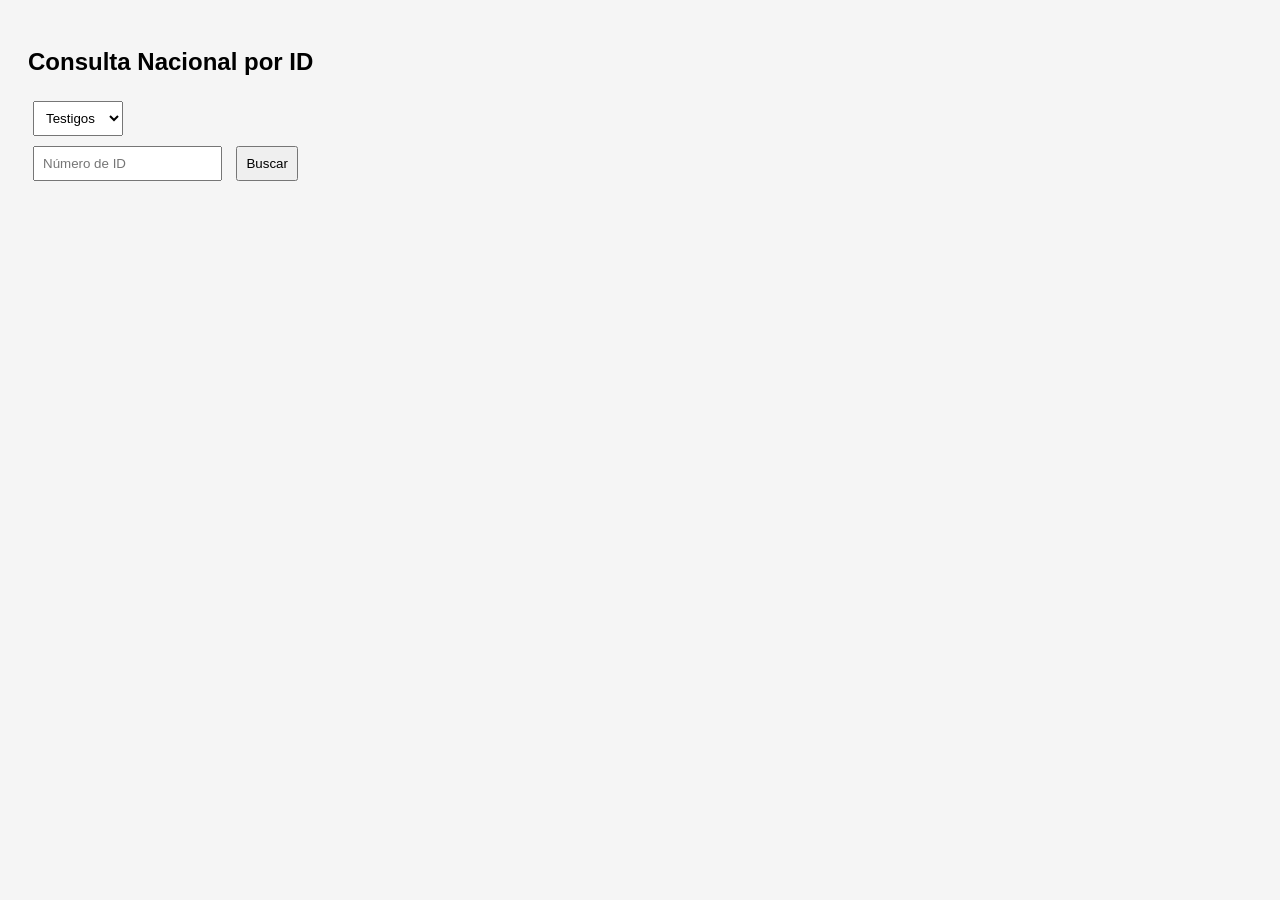
==== dashboard/frontend/index.html @ 48ca6474 "Actualización" ====
<!DOCTYPE html>
<html lang="es">
<head>
<meta charset="UTF-8">
<title>Consulta Nacional</title>

<style>
body { font-family: Arial; padding: 20px; background: #f5f5f5; }

input, button, select {
  padding: 8px;
  margin: 5px;
}

table {
  border-collapse: collapse;
  margin-top: 20px;
  background: white;
}

td, th {
  border: 1px solid #ccc;
  padding: 6px 10px;
}
</style>
</head>

<body>

<h2>Consulta Nacional por ID</h2>

<select id="tipo">
  <option value="testigos">Testigos</option>
  <option value="votantes">Votantes</option>
</select>

<br>

<input type="text" id="id_input" placeholder="Número de ID">
<button onclick="buscar()">Buscar</button>

<div id="resultado"></div>

<script>

const BASE_URL = "https://datametricscolombia.github.io/presidencia_20260531";

let CACHE = {
  index: null,
  lookups: {}
};

// =========================
// CACHE HELPERS
// =========================
function saveCache(key, data) {
  localStorage.setItem(key, JSON.stringify(data));
}

function loadCache(key) {
  const d = localStorage.getItem(key);
  return d ? JSON.parse(d) : null;
}

// =========================
// LOAD INDEX (cache)
// =========================
async function loadIndex(tipo) {

  const cacheKey = `index_${tipo}`;

  let data = loadCache(cacheKey);

  if (!data) {
    const res = await fetch(`${BASE_URL}/${tipo}/index_global.json`);
    data = await res.json();
    saveCache(cacheKey, data);
  }

  CACHE.index = data;
}

// =========================
// LOAD SHARD (lazy + cache)
// =========================
async function loadShard(tipo, shard) {

  const key = `${tipo}_${shard}`;

  if (CACHE.lookups[key]) return CACHE.lookups[key];

  let data = loadCache(key);

  if (!data) {
    const res = await fetch(`${BASE_URL}/${tipo}/lookup/id_lookup_${shard}.json`);
    data = await res.json();
    saveCache(key, data);
  }

  CACHE.lookups[key] = data;
  return data;
}

// =========================
// BUSCAR
// =========================
async function buscar() {

  const tipo = document.getElementById("tipo").value;
  const id = document.getElementById("id_input").value.trim();

  if (!id) return alert("Ingrese ID");

  await loadIndex(tipo);

  const shard = id.substring(0,2) || "00";

  const lookup = await loadShard(tipo, shard);

  const path = lookup[id];

  if (!path) {
    document.getElementById("resultado").innerHTML = "<b>No encontrado</b>";
    return;
  }

  const url = `${BASE_URL}/${tipo}/${path}/${id}.json`;

  try {
    const res = await fetch(url);
    const data = await res.json();
    render(data);
  } catch {
    document.getElementById("resultado").innerHTML = "<b>Error cargando</b>";
  }
}

// =========================
// RENDER
// =========================
function render(data) {

  let html = "<table>";

  for (let k in data) {
    html += `<tr><th>${k}</th><td>${data[k]}</td></tr>`;
  }

  html += "</table>";

  document.getElementById("resultado").innerHTML = html;
}

</script>

</body>
</html>
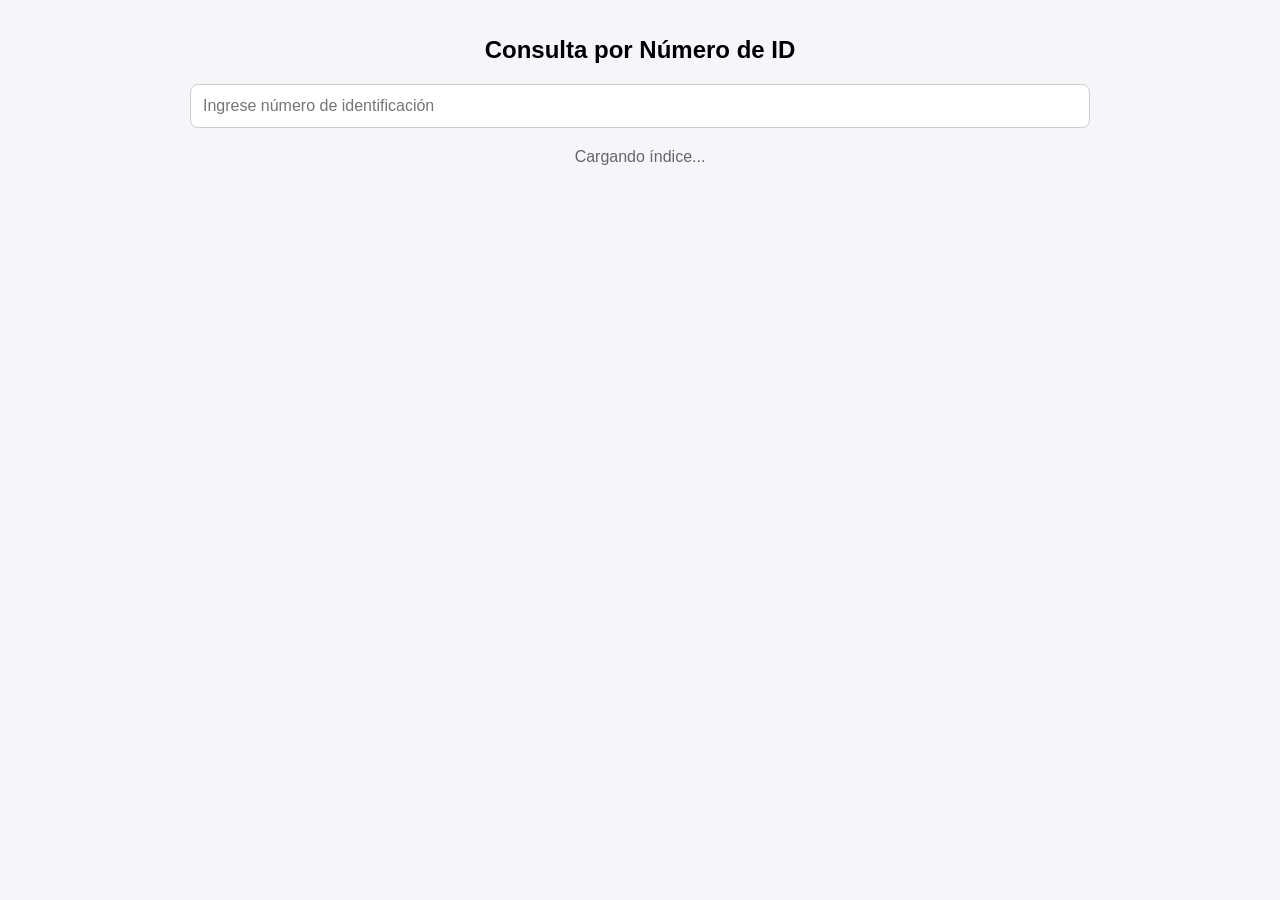
==== commit c4140c1e: "Actualización" ====
--- a/dashboard/frontend/index.html
+++ b/dashboard/frontend/index.html
@@ -2,154 +2,239 @@
 <html lang="es">
 <head>
 <meta charset="UTF-8">
+<meta name="viewport" content="width=device-width, initial-scale=1.0">
 <title>Consulta Nacional</title>
 
 <style>
-body { font-family: Arial; padding: 20px; background: #f5f5f5; }
-
-input, button, select {
-  padding: 8px;
-  margin: 5px;
+body {
+    font-family: Arial, sans-serif;
+    margin: 0;
+    padding: 16px;
+    background: #f4f6f9;
+}
+
+.container {
+    max-width: 900px;
+    margin: auto;
+}
+
+h2 {
+    text-align: center;
+}
+
+/* Buscador */
+.search-box {
+    position: relative;
+    margin-bottom: 20px;
+}
+
+input {
+    width: 100%;
+    padding: 12px 40px 12px 12px;
+    font-size: 16px;
+    border-radius: 8px;
+    border: 1px solid #ccc;
+    box-sizing: border-box;
+}
+
+/* Botón limpiar */
+.clear-btn {
+    position: absolute;
+    right: 10px;
+    top: 50%;
+    transform: translateY(-50%);
+    cursor: pointer;
+    font-size: 18px;
+    color: #999;
+    display: none;
+}
+
+.clear-btn:hover {
+    color: #333;
+}
+
+/* Tabla */
+.table-container {
+    overflow-x: auto;
 }
 
 table {
-  border-collapse: collapse;
-  margin-top: 20px;
-  background: white;
-}
-
-td, th {
-  border: 1px solid #ccc;
-  padding: 6px 10px;
+    width: 100%;
+    border-collapse: collapse;
+    background: white;
+}
+
+td {
+    border: 1px solid #ddd;
+    padding: 10px;
+    font-size: 14px;
+    word-break: break-word;
+}
+
+/* Estados */
+.loading {
+    text-align: center;
+    color: #666;
+}
+
+.error {
+    color: red;
+    text-align: center;
+}
+
+/* Mobile */
+@media (max-width: 600px) {
+    input {
+        font-size: 14px;
+        padding: 10px 36px 10px 10px;
+    }
+
+    td {
+        font-size: 13px;
+        padding: 8px;
+    }
 }
 </style>
 </head>
 
 <body>
 
-<h2>Consulta Nacional por ID</h2>
-
-<select id="tipo">
-  <option value="testigos">Testigos</option>
-  <option value="votantes">Votantes</option>
-</select>
-
-<br>
-
-<input type="text" id="id_input" placeholder="Número de ID">
-<button onclick="buscar()">Buscar</button>
-
-<div id="resultado"></div>
+<div class="container">
+
+<h2>Consulta por Número de ID</h2>
+
+<div class="search-box">
+    <input type="text" id="inputId" placeholder="Ingrese número de identificación">
+    <span class="clear-btn" id="clearBtn">✕</span>
+</div>
+
+<div id="status" class="loading"></div>
+
+<div id="resultado" class="table-container"></div>
+
+</div>
 
 <script>
-
 const BASE_URL = "https://datametricscolombia.github.io/presidencia_20260531";
 
-let CACHE = {
-  index: null,
-  lookups: {}
-};
-
-// =========================
-// CACHE HELPERS
-// =========================
-function saveCache(key, data) {
-  localStorage.setItem(key, JSON.stringify(data));
-}
-
-function loadCache(key) {
-  const d = localStorage.getItem(key);
-  return d ? JSON.parse(d) : null;
-}
-
-// =========================
-// LOAD INDEX (cache)
-// =========================
-async function loadIndex(tipo) {
-
-  const cacheKey = `index_${tipo}`;
-
-  let data = loadCache(cacheKey);
-
-  if (!data) {
-    const res = await fetch(`${BASE_URL}/${tipo}/index_global.json`);
-    data = await res.json();
-    saveCache(cacheKey, data);
-  }
-
-  CACHE.index = data;
-}
-
-// =========================
-// LOAD SHARD (lazy + cache)
-// =========================
-async function loadShard(tipo, shard) {
-
-  const key = `${tipo}_${shard}`;
-
-  if (CACHE.lookups[key]) return CACHE.lookups[key];
-
-  let data = loadCache(key);
-
-  if (!data) {
-    const res = await fetch(`${BASE_URL}/${tipo}/lookup/id_lookup_${shard}.json`);
-    data = await res.json();
-    saveCache(key, data);
-  }
-
-  CACHE.lookups[key] = data;
-  return data;
-}
-
-// =========================
-// BUSCAR
-// =========================
+let idLookup = null;
+
+/* =========================
+   CARGA CON CACHE
+========================= */
+async function cargarLookup() {
+
+    const cache = localStorage.getItem("id_lookup_cache");
+    const cacheTime = localStorage.getItem("id_lookup_time");
+
+    const now = Date.now();
+    const TTL = 1000 * 60 * 60; // 1 hora
+
+    if (cache && cacheTime && (now - cacheTime < TTL)) {
+        idLookup = JSON.parse(cache);
+        return;
+    }
+
+    document.getElementById("status").innerText = "Cargando índice...";
+
+    const res = await fetch(`${BASE_URL}/id_lookup.json`);
+    idLookup = await res.json();
+
+    localStorage.setItem("id_lookup_cache", JSON.stringify(idLookup));
+    localStorage.setItem("id_lookup_time", now);
+
+    document.getElementById("status").innerText = "";
+}
+
+/* =========================
+   BUSCAR POR ID
+========================= */
 async function buscar() {
 
-  const tipo = document.getElementById("tipo").value;
-  const id = document.getElementById("id_input").value.trim();
-
-  if (!id) return alert("Ingrese ID");
-
-  await loadIndex(tipo);
-
-  const shard = id.substring(0,2) || "00";
-
-  const lookup = await loadShard(tipo, shard);
-
-  const path = lookup[id];
-
-  if (!path) {
-    document.getElementById("resultado").innerHTML = "<b>No encontrado</b>";
-    return;
-  }
-
-  const url = `${BASE_URL}/${tipo}/${path}/${id}.json`;
-
-  try {
-    const res = await fetch(url);
-    const data = await res.json();
-    render(data);
-  } catch {
-    document.getElementById("resultado").innerHTML = "<b>Error cargando</b>";
-  }
-}
-
-// =========================
-// RENDER
-// =========================
-function render(data) {
-
-  let html = "<table>";
-
-  for (let k in data) {
-    html += `<tr><th>${k}</th><td>${data[k]}</td></tr>`;
-  }
-
-  html += "</table>";
-
-  document.getElementById("resultado").innerHTML = html;
-}
+    const input = document.getElementById("inputId");
+    const clearBtn = document.getElementById("clearBtn");
+
+    const id = input.value.trim();
+
+    clearBtn.style.display = id ? "block" : "none";
+
+    if (!id) {
+        limpiarResultado();
+        return;
+    }
+
+    if (!idLookup) await cargarLookup();
+
+    const path = idLookup[id];
+
+    if (!path) {
+        document.getElementById("resultado").innerHTML =
+            "<p class='error'>No encontrado</p>";
+        return;
+    }
+
+    const url = `${BASE_URL}/${path}`;
+
+    document.getElementById("status").innerText = "Cargando datos...";
+
+    try {
+
+        const res = await fetch(url);
+        const data = await res.json();
+
+        document.getElementById("status").innerText = "";
+
+        mostrarTabla(data);
+
+    } catch (e) {
+        document.getElementById("status").innerText = "";
+        document.getElementById("resultado").innerHTML =
+            "<p class='error'>Error cargando datos</p>";
+    }
+}
+
+/* =========================
+   MOSTRAR TABLA
+========================= */
+function mostrarTabla(data) {
+
+    let html = "<table>";
+
+    for (let key in data) {
+        html += `<tr>
+                    <td><b>${key}</b></td>
+                    <td>${data[key]}</td>
+                 </tr>`;
+    }
+
+    html += "</table>";
+
+    document.getElementById("resultado").innerHTML = html;
+}
+
+/* =========================
+   LIMPIAR
+========================= */
+function limpiarResultado() {
+    document.getElementById("resultado").innerHTML = "";
+    document.getElementById("status").innerText = "";
+}
+
+/* =========================
+   EVENTOS
+========================= */
+document.getElementById("inputId").addEventListener("input", buscar);
+
+document.getElementById("clearBtn").addEventListener("click", () => {
+    document.getElementById("inputId").value = "";
+    document.getElementById("clearBtn").style.display = "none";
+    limpiarResultado();
+});
+
+/* =========================
+   INIT
+========================= */
+cargarLookup();
 
 </script>
 
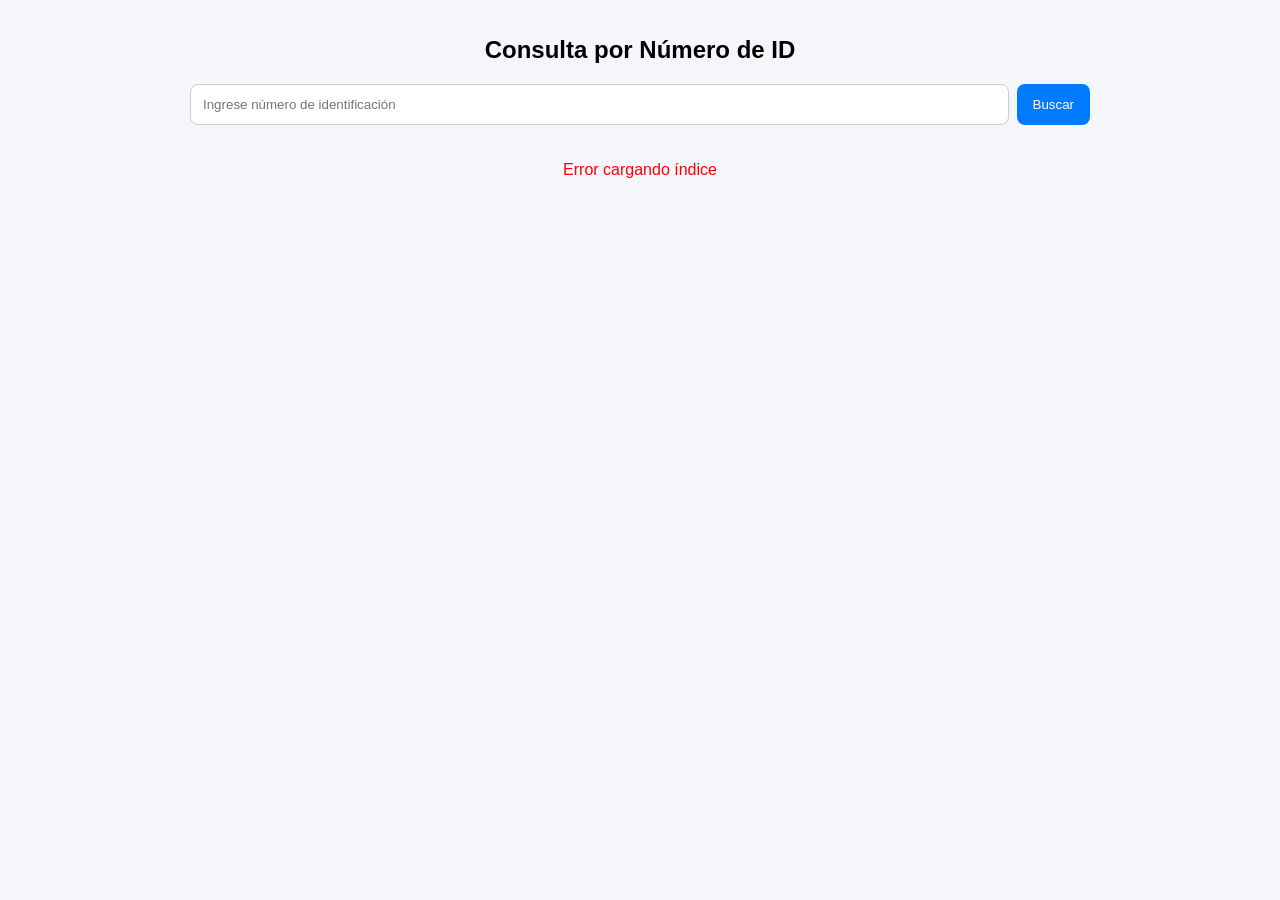
==== commit ef14c3f8: "Actualización" ====
--- a/dashboard/frontend/index.html
+++ b/dashboard/frontend/index.html
@@ -7,7 +7,7 @@
 
 <style>
 body {
-    font-family: Arial, sans-serif;
+    font-family: Arial;
     margin: 0;
     padding: 16px;
     background: #f4f6f9;
@@ -22,39 +22,44 @@
     text-align: center;
 }
 
-/* Buscador */
 .search-box {
     position: relative;
-    margin-bottom: 20px;
+    display: flex;
+    gap: 8px;
 }
 
 input {
-    width: 100%;
-    padding: 12px 40px 12px 12px;
-    font-size: 16px;
+    flex: 1;
+    padding: 12px;
     border-radius: 8px;
     border: 1px solid #ccc;
-    box-sizing: border-box;
-}
-
-/* Botón limpiar */
+}
+
+button {
+    padding: 12px 16px;
+    border: none;
+    border-radius: 8px;
+    background: #007bff;
+    color: white;
+    cursor: pointer;
+}
+
+button:hover {
+    background: #0056b3;
+}
+
 .clear-btn {
     position: absolute;
-    right: 10px;
+    right: 110px;
     top: 50%;
     transform: translateY(-50%);
     cursor: pointer;
-    font-size: 18px;
+    display: none;
     color: #999;
-    display: none;
-}
-
-.clear-btn:hover {
-    color: #333;
-}
-
-/* Tabla */
+}
+
 .table-container {
+    margin-top: 20px;
     overflow-x: auto;
 }
 
@@ -67,33 +72,17 @@
 td {
     border: 1px solid #ddd;
     padding: 10px;
-    font-size: 14px;
-    word-break: break-word;
-}
-
-/* Estados */
+}
+
 .loading {
     text-align: center;
-    color: #666;
+    margin-top: 10px;
 }
 
 .error {
     color: red;
     text-align: center;
 }
-
-/* Mobile */
-@media (max-width: 600px) {
-    input {
-        font-size: 14px;
-        padding: 10px 36px 10px 10px;
-    }
-
-    td {
-        font-size: 13px;
-        padding: 8px;
-    }
-}
 </style>
 </head>
 
@@ -106,64 +95,83 @@
 <div class="search-box">
     <input type="text" id="inputId" placeholder="Ingrese número de identificación">
     <span class="clear-btn" id="clearBtn">✕</span>
+    <button onclick="buscar()">Buscar</button>
 </div>
 
 <div id="status" class="loading"></div>
-
 <div id="resultado" class="table-container"></div>
 
 </div>
 
 <script>
-const BASE_URL = "https://datametricscolombia.github.io/presidencia_20260531";
+const BASE_URL = "https://datametricscolombia.github.io/presidencia_20260531/presidencia";
 
 let idLookup = null;
 
 /* =========================
-   CARGA CON CACHE
+   CARGA CON CACHE ROBUSTA
 ========================= */
 async function cargarLookup() {
 
-    const cache = localStorage.getItem("id_lookup_cache");
-    const cacheTime = localStorage.getItem("id_lookup_time");
-
-    const now = Date.now();
-    const TTL = 1000 * 60 * 60; // 1 hora
-
-    if (cache && cacheTime && (now - cacheTime < TTL)) {
-        idLookup = JSON.parse(cache);
-        return;
-    }
-
-    document.getElementById("status").innerText = "Cargando índice...";
-
-    const res = await fetch(`${BASE_URL}/id_lookup.json`);
-    idLookup = await res.json();
-
-    localStorage.setItem("id_lookup_cache", JSON.stringify(idLookup));
-    localStorage.setItem("id_lookup_time", now);
-
-    document.getElementById("status").innerText = "";
-}
-
-/* =========================
-   BUSCAR POR ID
+    if (idLookup) return; // evita recargas
+
+    const status = document.getElementById("status");
+
+    try {
+
+        const cache = localStorage.getItem("id_lookup_cache");
+        const cacheTime = parseInt(localStorage.getItem("id_lookup_time"));
+
+        const now = Date.now();
+        const TTL = 1000 * 60 * 60;
+
+        if (cache && cacheTime && (now - cacheTime < TTL)) {
+            idLookup = JSON.parse(cache);
+            return;
+        }
+
+        status.innerText = "Cargando índice...";
+
+        const res = await fetch(`${BASE_URL}/id_lookup.json`);
+
+        if (!res.ok) throw new Error("Error descargando índice");
+
+        idLookup = await res.json();
+
+        localStorage.setItem("id_lookup_cache", JSON.stringify(idLookup));
+        localStorage.setItem("id_lookup_time", now.toString());
+
+        status.innerText = "";
+
+    } catch (e) {
+        status.innerText = "";
+        document.getElementById("resultado").innerHTML =
+            "<p class='error'>Error cargando índice</p>";
+        console.error(e);
+    }
+}
+
+/* =========================
+   BUSCAR
 ========================= */
 async function buscar() {
 
     const input = document.getElementById("inputId");
     const clearBtn = document.getElementById("clearBtn");
+    const status = document.getElementById("status");
 
     const id = input.value.trim();
 
     clearBtn.style.display = id ? "block" : "none";
 
     if (!id) {
-        limpiarResultado();
+        limpiar();
         return;
     }
 
-    if (!idLookup) await cargarLookup();
+    await cargarLookup();
+
+    if (!idLookup) return;
 
     const path = idLookup[id];
 
@@ -173,28 +181,29 @@
         return;
     }
 
-    const url = `${BASE_URL}/${path}`;
-
-    document.getElementById("status").innerText = "Cargando datos...";
-
     try {
 
-        const res = await fetch(url);
+        status.innerText = "Cargando datos...";
+
+        const res = await fetch(`${BASE_URL}/${path}`);
+
+        if (!res.ok) throw new Error("Error JSON");
+
         const data = await res.json();
 
-        document.getElementById("status").innerText = "";
+        status.innerText = "";
 
         mostrarTabla(data);
 
     } catch (e) {
-        document.getElementById("status").innerText = "";
+        status.innerText = "";
         document.getElementById("resultado").innerHTML =
             "<p class='error'>Error cargando datos</p>";
     }
 }
 
 /* =========================
-   MOSTRAR TABLA
+   TABLA
 ========================= */
 function mostrarTabla(data) {
 
@@ -215,7 +224,7 @@
 /* =========================
    LIMPIAR
 ========================= */
-function limpiarResultado() {
+function limpiar() {
     document.getElementById("resultado").innerHTML = "";
     document.getElementById("status").innerText = "";
 }
@@ -223,12 +232,15 @@
 /* =========================
    EVENTOS
 ========================= */
-document.getElementById("inputId").addEventListener("input", buscar);
+document.getElementById("inputId").addEventListener("input", () => {
+    const val = document.getElementById("inputId").value;
+    document.getElementById("clearBtn").style.display = val ? "block" : "none";
+});
 
 document.getElementById("clearBtn").addEventListener("click", () => {
     document.getElementById("inputId").value = "";
     document.getElementById("clearBtn").style.display = "none";
-    limpiarResultado();
+    limpiar();
 });
 
 /* =========================
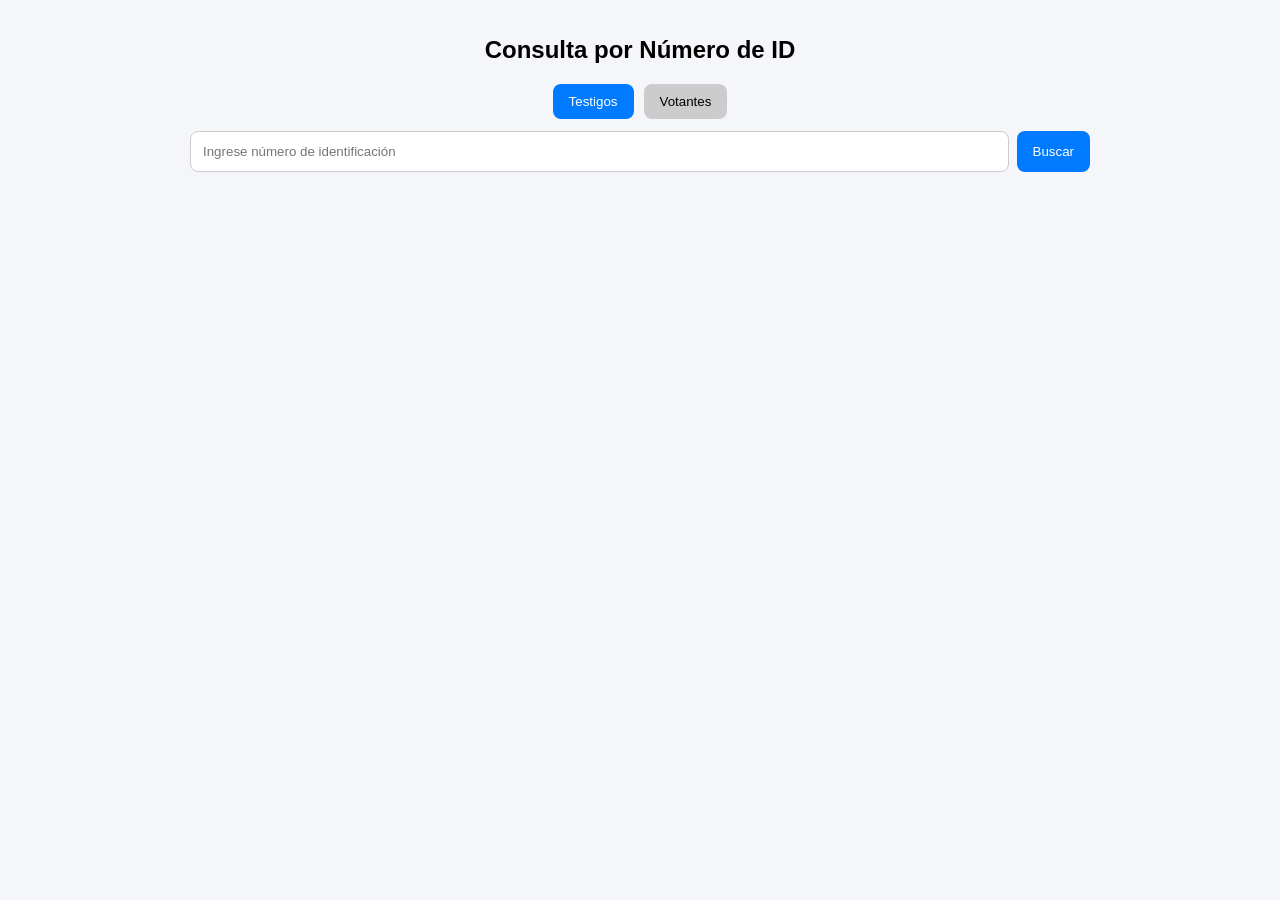
==== commit 3cf029d0: "Actualización" ====
--- a/dashboard/frontend/index.html
+++ b/dashboard/frontend/index.html
@@ -22,6 +22,28 @@
     text-align: center;
 }
 
+/* SELECTOR */
+.selector {
+    display: flex;
+    justify-content: center;
+    margin-bottom: 12px;
+    gap: 10px;
+}
+
+.selector button {
+    padding: 10px 16px;
+    border-radius: 8px;
+    border: none;
+    cursor: pointer;
+    background: #ccc;
+}
+
+.selector button.active {
+    background: #007bff;
+    color: white;
+}
+
+/* BUSCADOR */
 .search-box {
     position: relative;
     display: flex;
@@ -35,7 +57,7 @@
     border: 1px solid #ccc;
 }
 
-button {
+button.buscar {
     padding: 12px 16px;
     border: none;
     border-radius: 8px;
@@ -44,7 +66,7 @@
     cursor: pointer;
 }
 
-button:hover {
+button.buscar:hover {
     background: #0056b3;
 }
 
@@ -92,10 +114,15 @@
 
 <h2>Consulta por Número de ID</h2>
 
+<div class="selector">
+    <button id="btnTestigos" class="active" onclick="setTipo('testigos')">Testigos</button>
+    <button id="btnVotantes" onclick="setTipo('votantes')">Votantes</button>
+</div>
+
 <div class="search-box">
     <input type="text" id="inputId" placeholder="Ingrese número de identificación">
     <span class="clear-btn" id="clearBtn">✕</span>
-    <button onclick="buscar()">Buscar</button>
+    <button class="buscar" onclick="buscar()">Buscar</button>
 </div>
 
 <div id="status" class="loading"></div>
@@ -104,50 +131,76 @@
 </div>
 
 <script>
-const BASE_URL = "https://datametricscolombia.github.io/presidencia_20260531/presidencia";
-
-let idLookup = null;
-
-/* =========================
-   CARGA CON CACHE ROBUSTA
-========================= */
-async function cargarLookup() {
-
-    if (idLookup) return; // evita recargas
+const BASE_URL = "https://datametricscolombia.github.io/presidencia_20260531";
+
+let tipo = "testigos";
+let cache = {}; // cache por shard
+
+/* =========================
+   CAMBIAR TIPO
+========================= */
+function setTipo(t) {
+
+    tipo = t;
+
+    document.getElementById("btnTestigos").classList.remove("active");
+    document.getElementById("btnVotantes").classList.remove("active");
+
+    document.getElementById(
+        t === "testigos" ? "btnTestigos" : "btnVotantes"
+    ).classList.add("active");
+
+    limpiar();
+}
+
+/* =========================
+   CARGAR SHARD DINÁMICO
+========================= */
+async function cargarShard(id) {
+
+    const shard = id.substring(0, 2) || "00";
+    const key = `${tipo}_${shard}`;
+
+    if (cache[key]) return cache[key];
 
     const status = document.getElementById("status");
 
     try {
 
-        const cache = localStorage.getItem("id_lookup_cache");
-        const cacheTime = parseInt(localStorage.getItem("id_lookup_time"));
+        const cacheLS = localStorage.getItem(key);
+        const timeLS = localStorage.getItem(key + "_time");
 
         const now = Date.now();
         const TTL = 1000 * 60 * 60;
 
-        if (cache && cacheTime && (now - cacheTime < TTL)) {
-            idLookup = JSON.parse(cache);
-            return;
+        if (cacheLS && timeLS && (now - timeLS < TTL)) {
+            cache[key] = JSON.parse(cacheLS);
+            return cache[key];
         }
 
         status.innerText = "Cargando índice...";
 
-        const res = await fetch(`${BASE_URL}/id_lookup.json`);
-
-        if (!res.ok) throw new Error("Error descargando índice");
-
-        idLookup = await res.json();
-
-        localStorage.setItem("id_lookup_cache", JSON.stringify(idLookup));
-        localStorage.setItem("id_lookup_time", now.toString());
+        const res = await fetch(
+            `${BASE_URL}/${tipo}/lookup/id_lookup_${shard}.json`
+        );
+
+        if (!res.ok) throw new Error("Shard no encontrado");
+
+        const data = await res.json();
+
+        cache[key] = data;
+
+        localStorage.setItem(key, JSON.stringify(data));
+        localStorage.setItem(key + "_time", now);
 
         status.innerText = "";
+
+        return data;
 
     } catch (e) {
         status.innerText = "";
-        document.getElementById("resultado").innerHTML =
-            "<p class='error'>Error cargando índice</p>";
         console.error(e);
+        return null;
     }
 }
 
@@ -169,11 +222,15 @@
         return;
     }
 
-    await cargarLookup();
-
-    if (!idLookup) return;
-
-    const path = idLookup[id];
+    const shardData = await cargarShard(id);
+
+    if (!shardData) {
+        document.getElementById("resultado").innerHTML =
+            "<p class='error'>Error cargando índice</p>";
+        return;
+    }
+
+    const path = shardData[id];
 
     if (!path) {
         document.getElementById("resultado").innerHTML =
@@ -185,7 +242,7 @@
 
         status.innerText = "Cargando datos...";
 
-        const res = await fetch(`${BASE_URL}/${path}`);
+        const res = await fetch(`${BASE_URL}/${tipo}/${path}`);
 
         if (!res.ok) throw new Error("Error JSON");
 
@@ -210,6 +267,8 @@
     let html = "<table>";
 
     for (let key in data) {
+        if (key === "_hash") continue;
+
         html += `<tr>
                     <td><b>${key}</b></td>
                     <td>${data[key]}</td>
@@ -242,12 +301,6 @@
     document.getElementById("clearBtn").style.display = "none";
     limpiar();
 });
-
-/* =========================
-   INIT
-========================= */
-cargarLookup();
-
 </script>
 
 </body>
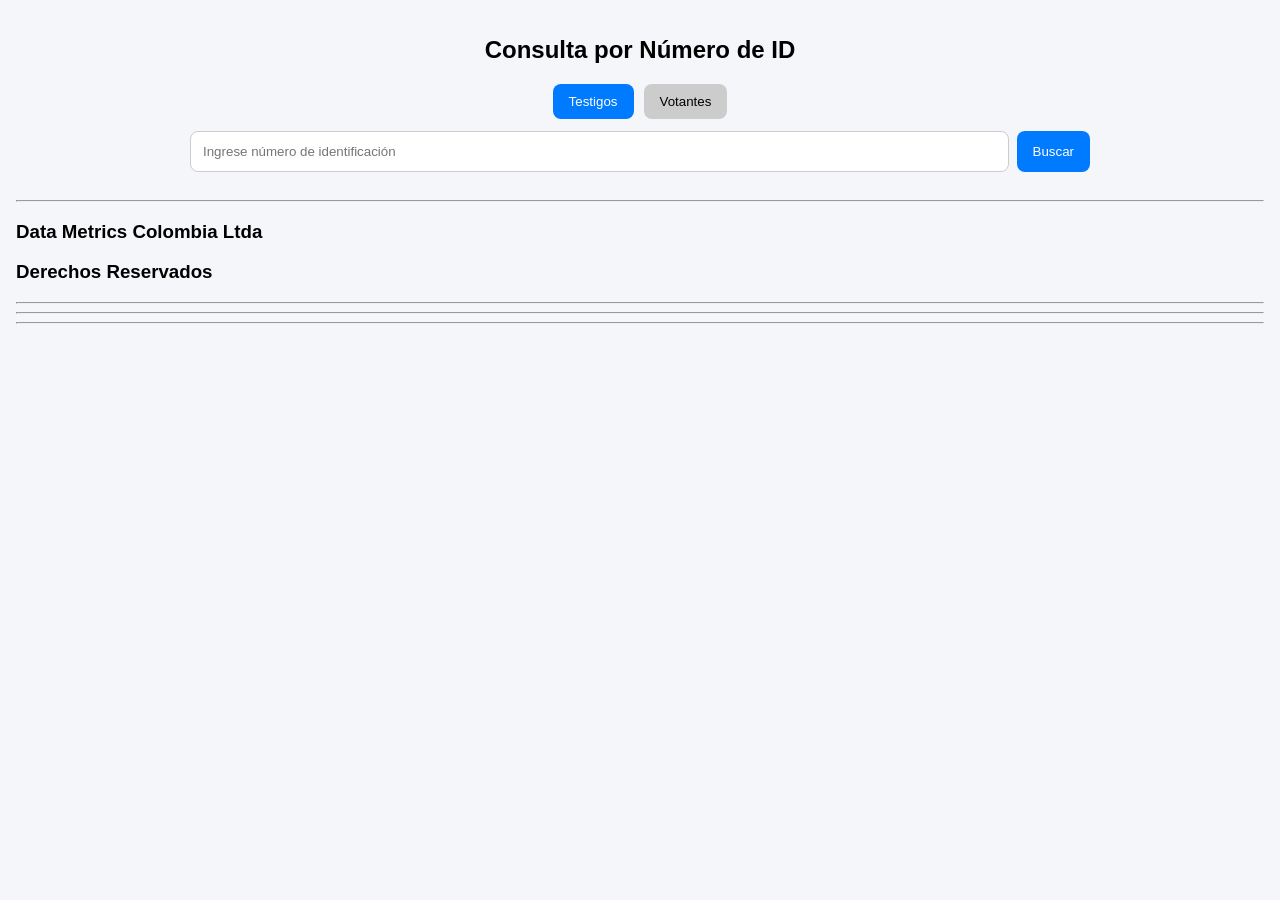
==== commit f1121062: "Actualización" ====
--- a/dashboard/frontend/index.html
+++ b/dashboard/frontend/index.html
@@ -226,7 +226,7 @@
 
     if (!shardData) {
         document.getElementById("resultado").innerHTML =
-            "<p class='error'>Error cargando índice</p>";
+            "<p class='error'>Sin datos</p>";
         return;
     }
 
@@ -303,5 +303,16 @@
 });
 </script>
 
+<div class="footer">
+    <hr class="footer-line">
+
+    <h3>Data Metrics Colombia Ltda</h3>
+    <h3>Derechos Reservados</h3>
+
+    <hr class="footer-line">
+    <hr class="footer-line">
+    <hr class="footer-line">
+</div>
+
 </body>
 </html>
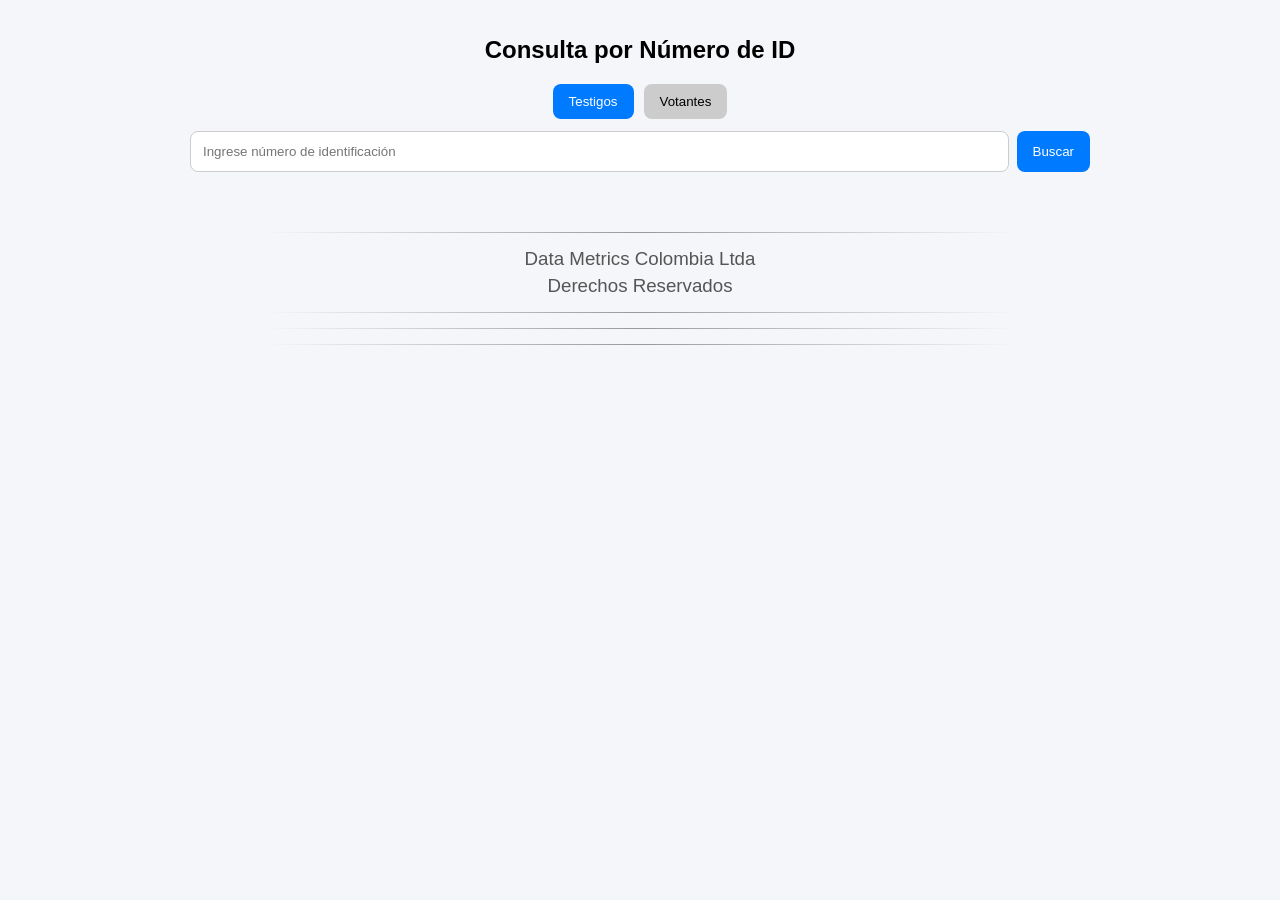
==== commit 8881c04f: "Actualización" ====
--- a/dashboard/frontend/index.html
+++ b/dashboard/frontend/index.html
@@ -105,6 +105,26 @@
     color: red;
     text-align: center;
 }
+
+.footer {
+    text-align: center;
+    margin-top: 40px;
+    color: #555;
+}
+
+.footer h3 {
+    margin: 5px 0;
+    font-weight: 500;
+}
+
+.footer-line {
+    border: none;
+    height: 1px;
+    width: 60%;
+    margin: 15px auto;
+    background: linear-gradient(to right, transparent, #999, transparent);
+}
+
 </style>
 </head>
 
